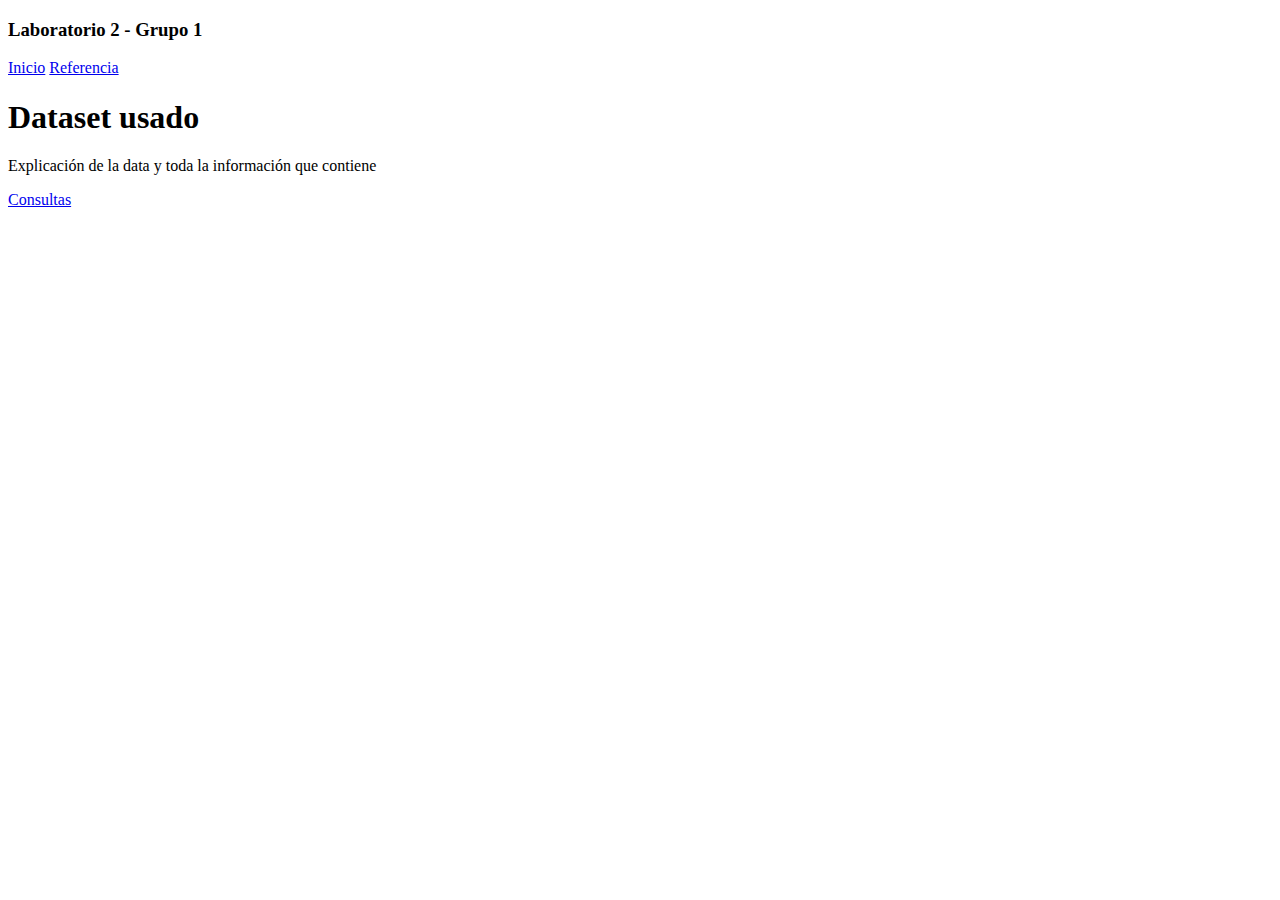
==== index.html @ 7b70f31b "distribuidas" ====
<!doctype html>
<html lang="en">
  <head>
    <meta charset="utf-8">
    <meta name="viewport" content="width=device-width, initial-scale=1, shrink-to-fit=no">
    <meta name="description" content="">
    <meta name="author" content="">
    <link rel="icon" href="/docs/4.0/assets/img/favicons/favicon.ico">

    <title>Cover Template for Bootstrap</title>

    <link rel="canonical" href="https://getbootstrap.com/docs/4.0/examples/cover/">

    <!-- Bootstrap core CSS -->
    <link rel="stylesheet" href="https://cdn.jsdelivr.net/npm/bootstrap@4.6.1/dist/css/bootstrap.min.css" integrity="sha384-zCbKRCUGaJDkqS1kPbPd7TveP5iyJE0EjAuZQTgFLD2ylzuqKfdKlfG/eSrtxUkn" crossorigin="anonymous">

    <!-- Custom styles for this template -->
    <link href="cover.css" rel="stylesheet">

    <script src="https://cdnjs.cloudflare.com/ajax/libs/jquery/3.6.0/jquery.min.js" integrity="sha512-894YE6QWD5I59HgZOGReFYm4dnWc1Qt5NtvYSaNcOP+u1T9qYdvdihz0PPSiiqn/+/3e7Jo4EaG7TubfWGUrMQ==" crossorigin="anonymous" referrerpolicy="no-referrer"></script>
  </head>

  <body class="text-center">

    <div class="cover-container d-flex h-100 p-3 mx-auto flex-column">
      <header class="masthead mb-auto">
        <div class="inner">
          <h3 class="masthead-brand">Laboratorio 2 - Grupo 1</h3>
          <nav class="nav nav-masthead justify-content-center">
            <a class="nav-link active" href="#" id="inicio_boton">Inicio</a>
            <a class="nav-link" href="#">Referencia</a>
          </nav>
        </div>
      </header>

      <div id="inicio">
          <main role="main" class="inner cover">
            <h1 class="cover-heading">Dataset usado</h1>
            <p class="lead">Explicación de la data y toda la información que contiene</p>
            <p class="lead">
              <a href="#" id="consultas_boton" class="btn btn-lg btn-primary">Consultas</a>
            </p>
          </main>
      </div>


      <div id="consultas" style="display:none;">
      <div class='tableauPlaceholder' id='viz1656819743763' style='position: relative'><noscript><a href='http:&#47;&#47;www.boeing.com&#47;commercial&#47;market&#47;commercial-market-outlook&#47;#&#47;interactive-forecast'><img alt='Commercial Market Outlook ' src='https:&#47;&#47;public.tableau.com&#47;static&#47;images&#47;Bo&#47;BoeingCommercialMarketOutlook2018-2037&#47;CommercialMarketOutlook&#47;1_rss.png' style='border: none' /></a></noscript><object class='tableauViz'  style='display:none;'><param name='host_url' value='https%3A%2F%2Fpublic.tableau.com%2F' /> <param name='embed_code_version' value='3' /> <param name='site_root' value='' /><param name='name' value='BoeingCommercialMarketOutlook2018-2037&#47;CommercialMarketOutlook' /><param name='tabs' value='no' /><param name='toolbar' value='yes' /><param name='static_image' value='https:&#47;&#47;public.tableau.com&#47;static&#47;images&#47;Bo&#47;BoeingCommercialMarketOutlook2018-2037&#47;CommercialMarketOutlook&#47;1.png' /> <param name='animate_transition' value='yes' /><param name='display_static_image' value='yes' /><param name='display_spinner' value='yes' /><param name='display_overlay' value='yes' /><param name='display_count' value='yes' /><param name='language' value='es-ES' /></object></div>                
      </div>
    </div>


    <script type='text/javascript'>                    var divElement = document.getElementById('viz1656819743763');                    var vizElement = divElement.getElementsByTagName('object')[0];                    vizElement.style.width='1290px';vizElement.style.height='1027px';                    var scriptElement = document.createElement('script');                    scriptElement.src = 'https://public.tableau.com/javascripts/api/viz_v1.js';                    vizElement.parentNode.insertBefore(scriptElement, vizElement);                </script>
    <script>
        $("#consultas_boton").on("click", function(e) {
            e.preventDefault();
            $("#consultas").show();
            $("#inicio").hide();
        });

        $("#inicio_boton").on("click", function(e) {
            e.preventDefault();
            $("#consultas").hide();
            $("#inicio").show();
        });
    </script>
  </body>
</html>
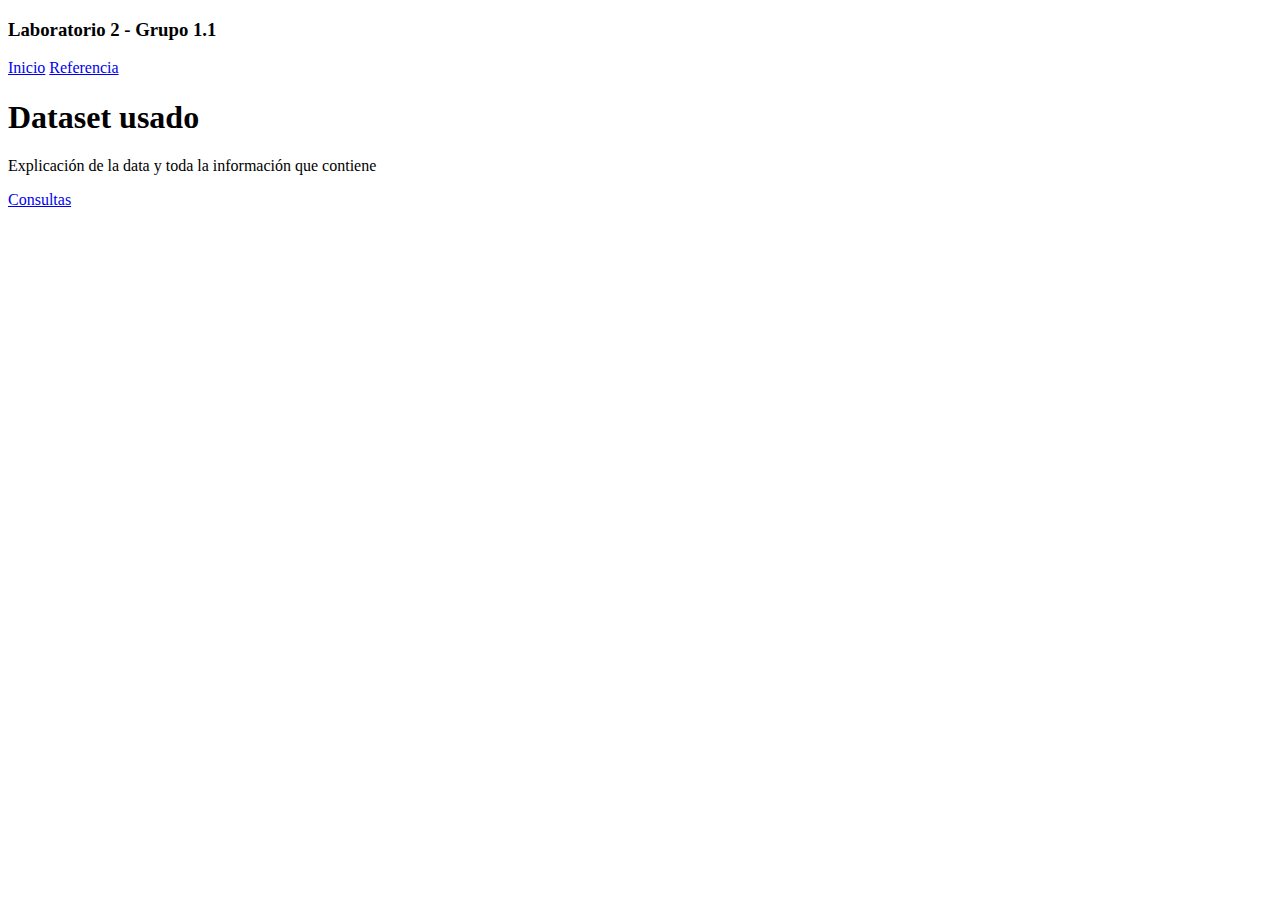
==== commit 73c89f47: "dist2" ====
--- a/index.html
+++ b/index.html
@@ -26,7 +26,7 @@
     <div class="cover-container d-flex h-100 p-3 mx-auto flex-column">
       <header class="masthead mb-auto">
         <div class="inner">
-          <h3 class="masthead-brand">Laboratorio 2 - Grupo 1</h3>
+          <h3 class="masthead-brand">Laboratorio 2 - Grupo 1.1</h3>
           <nav class="nav nav-masthead justify-content-center">
             <a class="nav-link active" href="#" id="inicio_boton">Inicio</a>
             <a class="nav-link" href="#">Referencia</a>
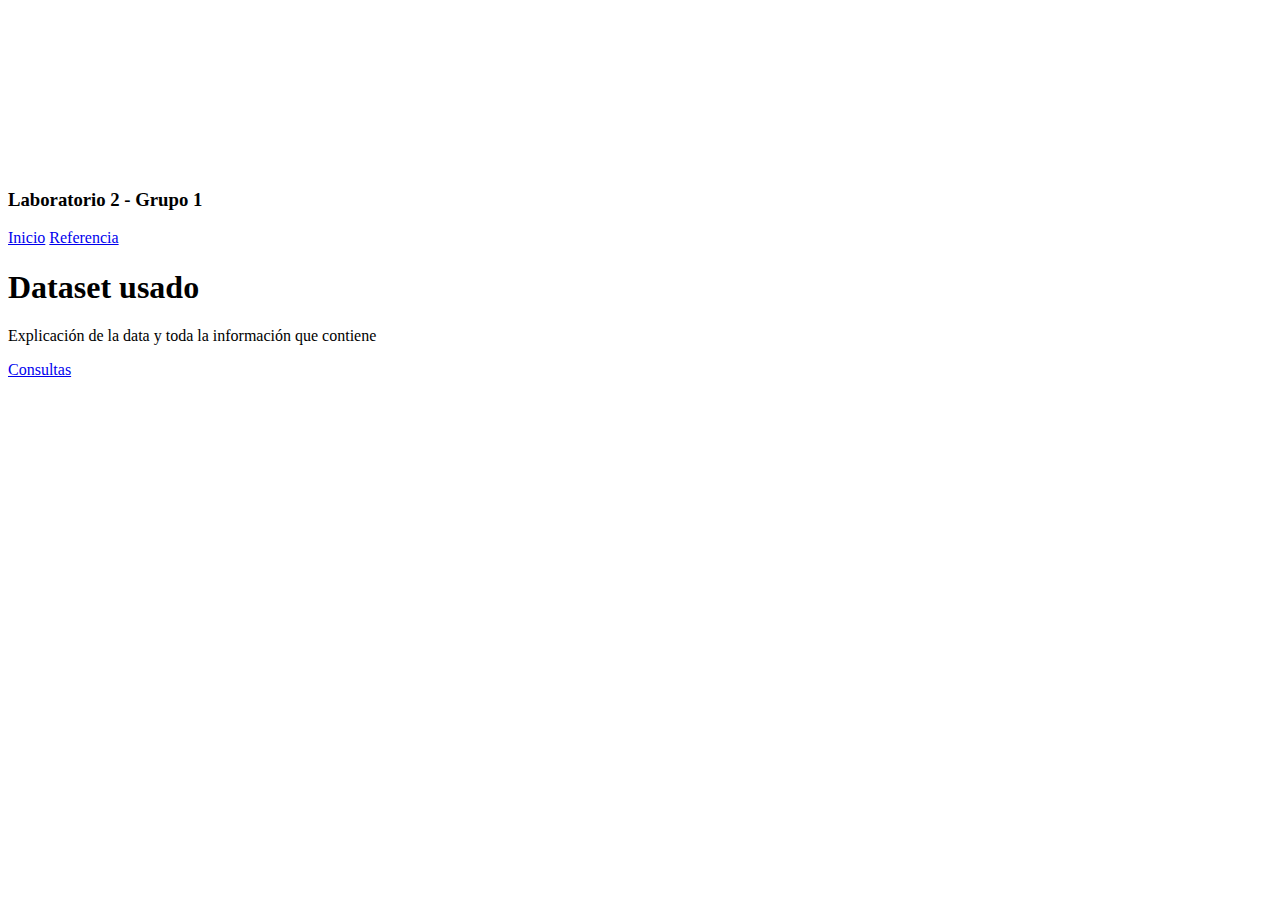
==== commit ba1953b4: "dist3" ====
--- a/index.html
+++ b/index.html
@@ -1,3 +1,4 @@
+
 
 <!doctype html>
 <html lang="en">
@@ -21,12 +22,20 @@
     <script src="https://cdnjs.cloudflare.com/ajax/libs/jquery/3.6.0/jquery.min.js" integrity="sha512-894YE6QWD5I59HgZOGReFYm4dnWc1Qt5NtvYSaNcOP+u1T9qYdvdihz0PPSiiqn/+/3e7Jo4EaG7TubfWGUrMQ==" crossorigin="anonymous" referrerpolicy="no-referrer"></script>
   </head>
 
-  <body class="text-center">
-
+  <body class="text-center" style='background-image: url("https://img.freepik.com/free-vector/clean-medical-background_53876-116875.jpg?w=2000"); background-repeat: no-repeat; background-size: cover;'>
+    <br>
+    <br>
+    <br>
+    <br>
+    <br>
+    <br>
+    <br>
+    <br>
+    <br>
     <div class="cover-container d-flex h-100 p-3 mx-auto flex-column">
       <header class="masthead mb-auto">
         <div class="inner">
-          <h3 class="masthead-brand">Laboratorio 2 - Grupo 1.1</h3>
+          <h3 class="masthead-brand">Laboratorio 2 - Grupo 1</h3>
           <nav class="nav nav-masthead justify-content-center">
             <a class="nav-link active" href="#" id="inicio_boton">Inicio</a>
             <a class="nav-link" href="#">Referencia</a>
@@ -45,7 +54,7 @@
       </div>
 
 
-      <div id="consultas" style="display:none;">
+      <div id="consultas" style="display:none;" class="mx-auto">
       <div class='tableauPlaceholder' id='viz1656819743763' style='position: relative'><noscript><a href='http:&#47;&#47;www.boeing.com&#47;commercial&#47;market&#47;commercial-market-outlook&#47;#&#47;interactive-forecast'><img alt='Commercial Market Outlook ' src='https:&#47;&#47;public.tableau.com&#47;static&#47;images&#47;Bo&#47;BoeingCommercialMarketOutlook2018-2037&#47;CommercialMarketOutlook&#47;1_rss.png' style='border: none' /></a></noscript><object class='tableauViz'  style='display:none;'><param name='host_url' value='https%3A%2F%2Fpublic.tableau.com%2F' /> <param name='embed_code_version' value='3' /> <param name='site_root' value='' /><param name='name' value='BoeingCommercialMarketOutlook2018-2037&#47;CommercialMarketOutlook' /><param name='tabs' value='no' /><param name='toolbar' value='yes' /><param name='static_image' value='https:&#47;&#47;public.tableau.com&#47;static&#47;images&#47;Bo&#47;BoeingCommercialMarketOutlook2018-2037&#47;CommercialMarketOutlook&#47;1.png' /> <param name='animate_transition' value='yes' /><param name='display_static_image' value='yes' /><param name='display_spinner' value='yes' /><param name='display_overlay' value='yes' /><param name='display_count' value='yes' /><param name='language' value='es-ES' /></object></div>                
       </div>
     </div>
@@ -68,3 +77,5 @@
   </body>
 </html>
 
+
+
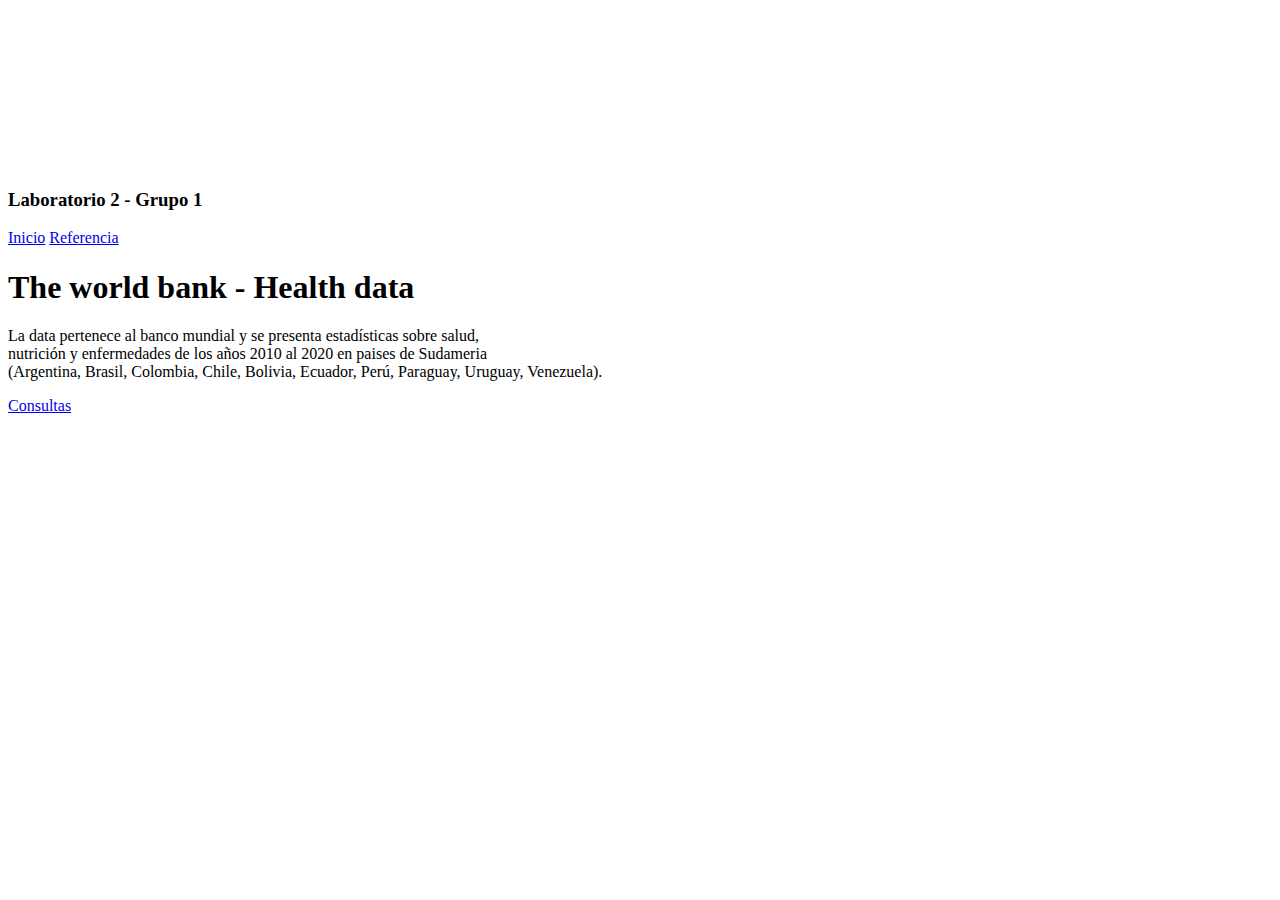
==== commit 1ccb23dd: "dist4" ====
--- a/index.html
+++ b/index.html
@@ -1,28 +1,31 @@
-
-
 <!doctype html>
 <html lang="en">
-  <head>
+
+<head>
     <meta charset="utf-8">
     <meta name="viewport" content="width=device-width, initial-scale=1, shrink-to-fit=no">
     <meta name="description" content="">
     <meta name="author" content="">
     <link rel="icon" href="/docs/4.0/assets/img/favicons/favicon.ico">
 
-    <title>Cover Template for Bootstrap</title>
+    <title>Laboratorio 2</title>
 
     <link rel="canonical" href="https://getbootstrap.com/docs/4.0/examples/cover/">
 
     <!-- Bootstrap core CSS -->
-    <link rel="stylesheet" href="https://cdn.jsdelivr.net/npm/bootstrap@4.6.1/dist/css/bootstrap.min.css" integrity="sha384-zCbKRCUGaJDkqS1kPbPd7TveP5iyJE0EjAuZQTgFLD2ylzuqKfdKlfG/eSrtxUkn" crossorigin="anonymous">
+    <link rel="stylesheet" href="https://cdn.jsdelivr.net/npm/bootstrap@4.6.1/dist/css/bootstrap.min.css"
+        integrity="sha384-zCbKRCUGaJDkqS1kPbPd7TveP5iyJE0EjAuZQTgFLD2ylzuqKfdKlfG/eSrtxUkn" crossorigin="anonymous">
 
     <!-- Custom styles for this template -->
     <link href="cover.css" rel="stylesheet">
 
-    <script src="https://cdnjs.cloudflare.com/ajax/libs/jquery/3.6.0/jquery.min.js" integrity="sha512-894YE6QWD5I59HgZOGReFYm4dnWc1Qt5NtvYSaNcOP+u1T9qYdvdihz0PPSiiqn/+/3e7Jo4EaG7TubfWGUrMQ==" crossorigin="anonymous" referrerpolicy="no-referrer"></script>
-  </head>
-
-  <body class="text-center" style='background-image: url("https://img.freepik.com/free-vector/clean-medical-background_53876-116875.jpg?w=2000"); background-repeat: no-repeat; background-size: cover;'>
+    <script src="https://cdnjs.cloudflare.com/ajax/libs/jquery/3.6.0/jquery.min.js"
+        integrity="sha512-894YE6QWD5I59HgZOGReFYm4dnWc1Qt5NtvYSaNcOP+u1T9qYdvdihz0PPSiiqn/+/3e7Jo4EaG7TubfWGUrMQ=="
+        crossorigin="anonymous" referrerpolicy="no-referrer"></script>
+</head>
+
+<body class="text-center"
+    style='background-image: url("https://img.freepik.com/free-vector/clean-medical-background_53876-116875.jpg?w=2000"); background-repeat: no-repeat; background-size: cover;'>
     <br>
     <br>
     <br>
@@ -33,49 +36,247 @@
     <br>
     <br>
     <div class="cover-container d-flex h-100 p-3 mx-auto flex-column">
-      <header class="masthead mb-auto">
-        <div class="inner">
-          <h3 class="masthead-brand">Laboratorio 2 - Grupo 1</h3>
-          <nav class="nav nav-masthead justify-content-center">
-            <a class="nav-link active" href="#" id="inicio_boton">Inicio</a>
-            <a class="nav-link" href="#">Referencia</a>
-          </nav>
+        <header class="masthead mb-auto">
+            <div class="inner">
+                <h3 class="masthead-brand">Laboratorio 2 - Grupo 1</h3>
+                <nav class="nav nav-masthead justify-content-center">
+                    <a class="nav-link active" href="#" id="inicio_boton">Inicio</a>
+                    <a class="nav-link" href="https://datatopics.worldbank.org/health/" target="_blank">Referencia</a>
+                </nav>
+            </div>
+        </header>
+
+        <div id="inicio">
+            <main role="main" class="inner cover">
+                <h1 class="cover-heading">The world bank - Health data</h1>
+                <p class="lead">La data pertenece al banco mundial y se presenta estadísticas sobre salud, <br>nutrición y enfermedades de los años 2010 al 2020 en paises de Sudameria<br>(Argentina, Brasil, Colombia, Chile, Bolivia, Ecuador, Perú, Paraguay, Uruguay, Venezuela).</p>
+                <p class="lead">
+                    <a href="#" id="consultas_boton" class="btn btn-lg btn-primary">Consultas</a>
+                </p>
+            </main>
         </div>
-      </header>
-
-      <div id="inicio">
-          <main role="main" class="inner cover">
-            <h1 class="cover-heading">Dataset usado</h1>
-            <p class="lead">Explicación de la data y toda la información que contiene</p>
-            <p class="lead">
-              <a href="#" id="consultas_boton" class="btn btn-lg btn-primary">Consultas</a>
-            </p>
-          </main>
-      </div>
-
-
-      <div id="consultas" style="display:none;" class="mx-auto">
-      <div class='tableauPlaceholder' id='viz1656819743763' style='position: relative'><noscript><a href='http:&#47;&#47;www.boeing.com&#47;commercial&#47;market&#47;commercial-market-outlook&#47;#&#47;interactive-forecast'><img alt='Commercial Market Outlook ' src='https:&#47;&#47;public.tableau.com&#47;static&#47;images&#47;Bo&#47;BoeingCommercialMarketOutlook2018-2037&#47;CommercialMarketOutlook&#47;1_rss.png' style='border: none' /></a></noscript><object class='tableauViz'  style='display:none;'><param name='host_url' value='https%3A%2F%2Fpublic.tableau.com%2F' /> <param name='embed_code_version' value='3' /> <param name='site_root' value='' /><param name='name' value='BoeingCommercialMarketOutlook2018-2037&#47;CommercialMarketOutlook' /><param name='tabs' value='no' /><param name='toolbar' value='yes' /><param name='static_image' value='https:&#47;&#47;public.tableau.com&#47;static&#47;images&#47;Bo&#47;BoeingCommercialMarketOutlook2018-2037&#47;CommercialMarketOutlook&#47;1.png' /> <param name='animate_transition' value='yes' /><param name='display_static_image' value='yes' /><param name='display_spinner' value='yes' /><param name='display_overlay' value='yes' /><param name='display_count' value='yes' /><param name='language' value='es-ES' /></object></div>                
-      </div>
+
+
+        <div id="consultas" style="display:none;">
+            <div class="btn-group" role="group" aria-label="Basic example">
+                <button type="button" class="btn btn-success" id="btn1">Gráficos 1</button>
+                <button type="button" class="btn btn-success" id="btn2">Gráficos 2</button>
+                <button type="button" class="btn btn-success" id="btn3">Gráficos 3</button>
+                <button type="button" class="btn btn-success" id="btn4">Gráficos 4</button>
+            </div>
+            <div id="btn1div" style="display:none;">
+              <div class='tableauPlaceholder' id='viz1656827927460' style='position: relative'><noscript><a href='#'><img
+                              alt='Dashboard 1 '
+                              src='https:&#47;&#47;public.tableau.com&#47;static&#47;images&#47;NF&#47;NFJP6DXPW&#47;1_rss.png'
+                              style='border: none' /></a></noscript><object class='tableauViz' style='display:none;'>
+                      <param name='host_url' value='https%3A%2F%2Fpublic.tableau.com%2F' />
+                      <param name='embed_code_version' value='3' />
+                      <param name='path' value='shared&#47;NFJP6DXPW' />
+                      <param name='toolbar' value='yes' />
+                      <param name='static_image'
+                          value='https:&#47;&#47;public.tableau.com&#47;static&#47;images&#47;NF&#47;NFJP6DXPW&#47;1.png' />
+                      <param name='animate_transition' value='yes' />
+                      <param name='display_static_image' value='yes' />
+                      <param name='display_spinner' value='yes' />
+                      <param name='display_overlay' value='yes' />
+                      <param name='display_count' value='yes' />
+                      <param name='language' value='es-ES' />
+                      <param name='filter' value='publish=yes' />
+                  </object>
+              </div>
+            </div>
+            <div id="btn2div" style="display:none;">
+              <div class='tableauPlaceholder' id='viz1656827999151' style='position: relative'><noscript><a href='#'><img
+                              alt='Dashboard 2 '
+                              src='https:&#47;&#47;public.tableau.com&#47;static&#47;images&#47;TA&#47;TABLEAU_16568278829010&#47;Dashboard2&#47;1_rss.png'
+                              style='border: none' /></a></noscript><object class='tableauViz' style='display:none;'>
+                      <param name='host_url' value='https%3A%2F%2Fpublic.tableau.com%2F' />
+                      <param name='embed_code_version' value='3' />
+                      <param name='site_root' value='' />
+                      <param name='name' value='TABLEAU_16568278829010&#47;Dashboard2' />
+                      <param name='tabs' value='no' />
+                      <param name='toolbar' value='yes' />
+                      <param name='static_image'
+                          value='https:&#47;&#47;public.tableau.com&#47;static&#47;images&#47;TA&#47;TABLEAU_16568278829010&#47;Dashboard2&#47;1.png' />
+                      <param name='animate_transition' value='yes' />
+                      <param name='display_static_image' value='yes' />
+                      <param name='display_spinner' value='yes' />
+                      <param name='display_overlay' value='yes' />
+                      <param name='display_count' value='yes' />
+                      <param name='language' value='es-ES' />
+                      <param name='filter' value='publish=yes' />
+                  </object>
+              </div>
+            </div>
+            <div id="btn3div" style="display:none;">
+              <div class='tableauPlaceholder' id='viz1656828074603' style='position: relative'><noscript><a href='#'><img
+                              alt='Dashboard 3 '
+                              src='https:&#47;&#47;public.tableau.com&#47;static&#47;images&#47;TA&#47;TABLEAU_16568278829010&#47;Dashboard3&#47;1_rss.png'
+                              style='border: none' /></a></noscript><object class='tableauViz' style='display:none;'>
+                      <param name='host_url' value='https%3A%2F%2Fpublic.tableau.com%2F' />
+                      <param name='embed_code_version' value='3' />
+                      <param name='site_root' value='' />
+                      <param name='name' value='TABLEAU_16568278829010&#47;Dashboard3' />
+                      <param name='tabs' value='no' />
+                      <param name='toolbar' value='yes' />
+                      <param name='static_image'
+                          value='https:&#47;&#47;public.tableau.com&#47;static&#47;images&#47;TA&#47;TABLEAU_16568278829010&#47;Dashboard3&#47;1.png' />
+                      <param name='animate_transition' value='yes' />
+                      <param name='display_static_image' value='yes' />
+                      <param name='display_spinner' value='yes' />
+                      <param name='display_overlay' value='yes' />
+                      <param name='display_count' value='yes' />
+                      <param name='language' value='es-ES' />
+                      <param name='filter' value='publish=yes' />
+                  </object>
+              </div>
+            </div>
+            <div id="btn4div" style="display:none;">
+              <div class='tableauPlaceholder' id='viz1656828415562' style='position: relative'><noscript><a href='#'><img
+                              alt='Dashboard 4 '
+                              src='https:&#47;&#47;public.tableau.com&#47;static&#47;images&#47;TA&#47;TABLEAU_16568278829010&#47;Dashboard4&#47;1_rss.png'
+                              style='border: none' /></a></noscript><object class='tableauViz' style='display:none;'>
+                      <param name='host_url' value='https%3A%2F%2Fpublic.tableau.com%2F' />
+                      <param name='embed_code_version' value='3' />
+                      <param name='site_root' value='' />
+                      <param name='name' value='TABLEAU_16568278829010&#47;Dashboard4' />
+                      <param name='tabs' value='no' />
+                      <param name='toolbar' value='yes' />
+                      <param name='static_image'
+                          value='https:&#47;&#47;public.tableau.com&#47;static&#47;images&#47;TA&#47;TABLEAU_16568278829010&#47;Dashboard4&#47;1.png' />
+                      <param name='animate_transition' value='yes' />
+                      <param name='display_static_image' value='yes' />
+                      <param name='display_spinner' value='yes' />
+                      <param name='display_overlay' value='yes' />
+                      <param name='display_count' value='yes' />
+                      <param name='language' value='es-ES' />
+                      <param name='filter' value='publish=yes' />
+                  </object>
+              </div>
+            </div>
+        </div>
+
+
+
     </div>
 
 
-    <script type='text/javascript'>                    var divElement = document.getElementById('viz1656819743763');                    var vizElement = divElement.getElementsByTagName('object')[0];                    vizElement.style.width='1290px';vizElement.style.height='1027px';                    var scriptElement = document.createElement('script');                    scriptElement.src = 'https://public.tableau.com/javascripts/api/viz_v1.js';                    vizElement.parentNode.insertBefore(scriptElement, vizElement);                </script>
+    <script type='text/javascript'>
+    var divElement = document.getElementById('viz1656827927460');
+    var vizElement = divElement.getElementsByTagName('object')[0];
+    if (divElement.offsetWidth > 800) {
+        vizElement.style.width = '1000px';
+        vizElement.style.height = '827px';
+    } else if (divElement.offsetWidth > 500) {
+        vizElement.style.width = '1000px';
+        vizElement.style.height = '827px';
+    } else {
+        vizElement.style.width = '100%';
+        vizElement.style.height = '1277px';
+    }
+    var scriptElement = document.createElement('script');
+    scriptElement.src = 'https://public.tableau.com/javascripts/api/viz_v1.js';
+    vizElement.parentNode.insertBefore(scriptElement, vizElement);
+    </script>
+    <script type='text/javascript'>
+    var divElement = document.getElementById('viz1656827999151');
+    var vizElement = divElement.getElementsByTagName('object')[0];
+    if (divElement.offsetWidth > 800) {
+        vizElement.style.width = '1000px';
+        vizElement.style.height = '827px';
+    } else if (divElement.offsetWidth > 500) {
+        vizElement.style.width = '1000px';
+        vizElement.style.height = '827px';
+    } else {
+        vizElement.style.width = '100%';
+        vizElement.style.height = '1327px';
+    }
+    var scriptElement = document.createElement('script');
+    scriptElement.src = 'https://public.tableau.com/javascripts/api/viz_v1.js';
+    vizElement.parentNode.insertBefore(scriptElement, vizElement);
+    </script>
+
+    <script type='text/javascript'>
+    var divElement = document.getElementById('viz1656828074603');
+    var vizElement = divElement.getElementsByTagName('object')[0];
+    if (divElement.offsetWidth > 800) {
+        vizElement.style.width = '1000px';
+        vizElement.style.height = '827px';
+    } else if (divElement.offsetWidth > 500) {
+        vizElement.style.width = '1000px';
+        vizElement.style.height = '827px';
+    } else {
+        vizElement.style.width = '100%';
+        vizElement.style.height = '1327px';
+    }
+    var scriptElement = document.createElement('script');
+    scriptElement.src = 'https://public.tableau.com/javascripts/api/viz_v1.js';
+    vizElement.parentNode.insertBefore(scriptElement, vizElement);
+    </script>
+
+    <script type='text/javascript'>
+    var divElement = document.getElementById('viz1656828415562');
+    var vizElement = divElement.getElementsByTagName('object')[0];
+    if (divElement.offsetWidth > 800) {
+        vizElement.style.width = '1000px';
+        vizElement.style.height = '827px';
+    } else if (divElement.offsetWidth > 500) {
+        vizElement.style.width = '1000px';
+        vizElement.style.height = '827px';
+    } else {
+        vizElement.style.width = '100%';
+        vizElement.style.height = '727px';
+    }
+    var scriptElement = document.createElement('script');
+    scriptElement.src = 'https://public.tableau.com/javascripts/api/viz_v1.js';
+    vizElement.parentNode.insertBefore(scriptElement, vizElement);
+    </script>
     <script>
-        $("#consultas_boton").on("click", function(e) {
-            e.preventDefault();
-            $("#consultas").show();
-            $("#inicio").hide();
-        });
-
-        $("#inicio_boton").on("click", function(e) {
-            e.preventDefault();
-            $("#consultas").hide();
-            $("#inicio").show();
-        });
-    </script>
-  </body>
+    $("#consultas_boton").on("click", function(e) {
+        e.preventDefault();
+        $("#consultas").show();
+        $("#inicio").hide();
+        $("#btn2div").hide();
+        $("#btn3div").hide();
+        $("#btn4div").hide();
+        $("#btn1div").show();
+    });
+
+    $("#inicio_boton").on("click", function(e) {
+        e.preventDefault();
+        $("#consultas").hide();
+        $("#inicio").show();
+    });
+
+    $("#btn1").on("click", function(e) {
+        e.preventDefault();
+        $("#btn2div").hide();
+        $("#btn3div").hide();
+        $("#btn4div").hide();
+        $("#btn1div").show();
+    });
+    $("#btn2").on("click", function(e) {
+        e.preventDefault();
+        $("#btn2div").show();
+        $("#btn3div").hide();
+        $("#btn4div").hide();
+        $("#btn1div").hide();
+    });
+    $("#btn3").on("click", function(e) {
+        e.preventDefault();
+        $("#btn2div").hide();
+        $("#btn3div").show();
+        $("#btn4div").hide();
+        $("#btn1div").hide();
+    });
+    $("#btn4").on("click", function(e) {
+        e.preventDefault();
+        $("#btn2div").hide();
+        $("#btn3div").hide();
+        $("#btn4div").show();
+        $("#btn1div").hide();
+    });
+    </script>
+</body>
+
 </html>
-
-
-
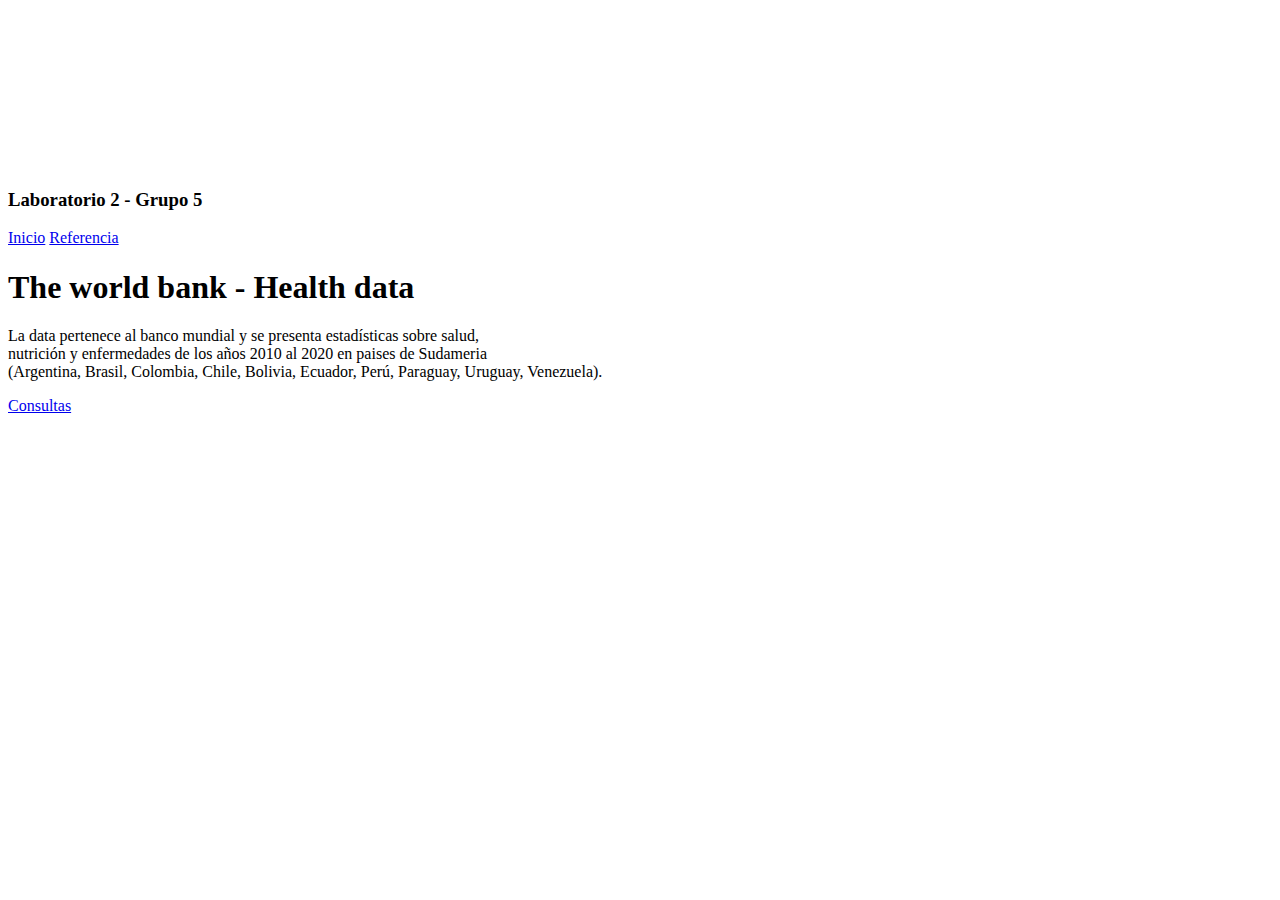
==== commit b502e70f: "dist5" ====
--- a/index.html
+++ b/index.html
@@ -38,7 +38,7 @@
     <div class="cover-container d-flex h-100 p-3 mx-auto flex-column">
         <header class="masthead mb-auto">
             <div class="inner">
-                <h3 class="masthead-brand">Laboratorio 2 - Grupo 1</h3>
+                <h3 class="masthead-brand">Laboratorio 2 - Grupo 5</h3>
                 <nav class="nav nav-masthead justify-content-center">
                     <a class="nav-link active" href="#" id="inicio_boton">Inicio</a>
                     <a class="nav-link" href="https://datatopics.worldbank.org/health/" target="_blank">Referencia</a>
